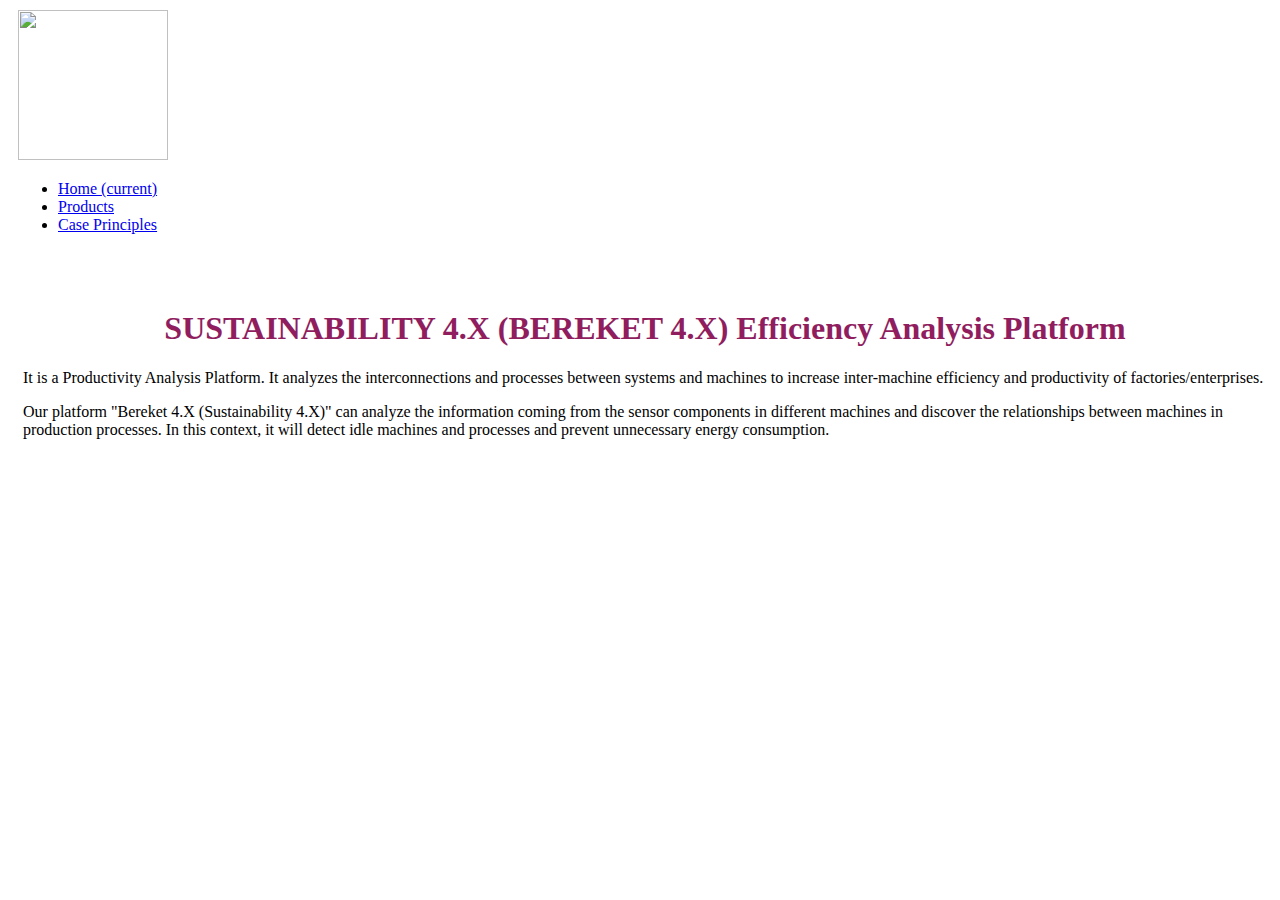
==== bereket.html @ 90a491be "Update bereket.html" ====
<!DOCTYPE html>
<html lang="en">
  <head>
    <meta charset="utf-8">
	<meta http-equiv="X-UA-Compatible" content="IE=edge">
	<meta name="viewport" content="width=device-width, initial-scale=1">
    <title>Untitled Document</title>
    <!-- Bootstrap -->
	<link href="css/bootstrap-4.4.1.css" rel="stylesheet">
	<link href="css/style.css" rel="stylesheet" type="text/css">
  </head>
  <body>
	  <nav class="navbar navbar-expand-lg navbar-light bg-light">
		  <a class="navbar-brand" href="#">
			<img src="images/numanufacturing png transparent.png" width="150" height="150" alt="">
		  </a>
		  <div class="collapse navbar-collapse" id="navbarNav">
		<ul class="navbar-nav ml-auto">
		  <li class="nav-item active">
			<a class="nav-link" href="#">Home <span class="sr-only">(current)</span></a>
		  </li>
		  <li class="nav-item">
			<a class="nav-link" href="index.html">Products</a>
		  </li>
		  <li class="nav-item">
			<a class="nav-link" href="#">Case Principles</a>
		  </li>
		 </ul>
  		</div>
		
		</nav>
	  
	  <div class="container"></div>
	  
	  <div class="container">
		<h1><span>SUSTAINABILITY 4.X (BEREKET 4.X) Efficiency</span> Analysis Platform </h1>
		  
		  <p>It is a Productivity Analysis Platform.  It analyzes the interconnections and processes between systems and machines to increase inter-machine efficiency and productivity of factories/enterprises. </p>
			  <p>Our platform "Bereket 4.X (Sustainability 4.X)" can analyze the information coming from the sensor components in different machines and discover the relationships between machines in production processes. In this context, it will detect idle machines and processes and prevent unnecessary energy consumption.</p>
	  </div>
  	<!-- body code goes here -->


	<!-- jQuery (necessary for Bootstrap's JavaScript plugins) --> 
	<script src="js/jquery-3.4.1.min.js"></script>

	<!-- Include all compiled plugins (below), or include individual files as needed -->
	<script src="js/popper.min.js"></script> 
	<script src="js/bootstrap-4.4.1.js"></script>
  </body>
</html>
---- css/style.css ----
@charset "utf-8";
@import url("../webfonts/Geometry/stylesheet.css");

body {
	margin-top: 10px;
	padding-left: 10px;
	padding-right: 10px;
	font-family: Verdana;
	align-items: center; 
  justify-content: center;
}

.card {
  box-shadow: 0 4px 8px 0 rgba(0, 0, 0, 0.2);
  max-width: 400px;
  align-items: center; 
  justify-content: center;
  text-align: center;
  flex: 1 1 200px;
  margin: 10px; 
  display: flex;
  flex-direction: column;
}

.card img {
  max-width: 100%;
  max-height: 100%;
  object-fit: contain; /* Görüntünün kart içine sığmasını sağlar */
}
.no-link-style {
  color: inherit;
  text-decoration: none;
}

.no-link-style:hover {
  color: #862058;
  text-decoration: none;
  font-weight: bold; 
}




.container {
	margin-top: 10px;
	margin-bottom: 10px;
	
	padding: 5px;
	width: 100%;	
}

.container-fluid {
	margin-top: 10px;
	margin-bottom: 30px;
	display: flex;
	justify-content: center;
	align-items: center;
	
}

span {
    font-family: Geometry;
}

.row {
    align-items: center;
}

h1 {
    color: #901E5F;
    font-weight: bold;
	text-align: center;
}

.container {
	margin-top: 20px;
	margin-bottom: 20px;
}

li {
	text-align: left;
}

ol li img {
	margin: 10px;
	padding: 5px;
}

.text-y {
    color: #E8B767;
}

.text-p {
    color: #901E5F;
}

.card-text img{
	margin: 10px;
	padding: 10px;
}



video::cue(.bg_black) {
    background-color: black;
	font-size: 20px;
}

video::cue(.f_size) {
	font-size: 20px;
}

.responsive-video-container {
	position: relative;
	padding-bottom: 56.25%; /* 16:9 oranı için */
	height: 0;
	overflow: hidden;
}

.responsive-video-container video {
	position: absolute;
	top: 0;
	left: 0;
	width: 80%;
	height: 80%;
}

h2 {
	margin-top: 10px;
	font-size: 1.5em;
}

@media screen and (max-width:768px){
	body{
		font-size: 12px;
		margin: 5px;
		padding: 5px;
	}
	h1 {
		font-size: 20px;
	}
	
	video::cue(.bg_black) {
    background-color: black;
	font-size: 15px;
}

video::cue(.f_size) {
	font-size: 15px;
}
}

@media screen and (max-width:370px){
	body{
		font-size: 12px;
		margin: 5px;
		padding: 5px;
	}
	h1 {
		font-size: 20px;
	}
	
	video::cue(.bg_black) {
    background-color: black;
	font-size: 7px;
}

video::cue(.f_size) {
	font-size: 7px;
}
}
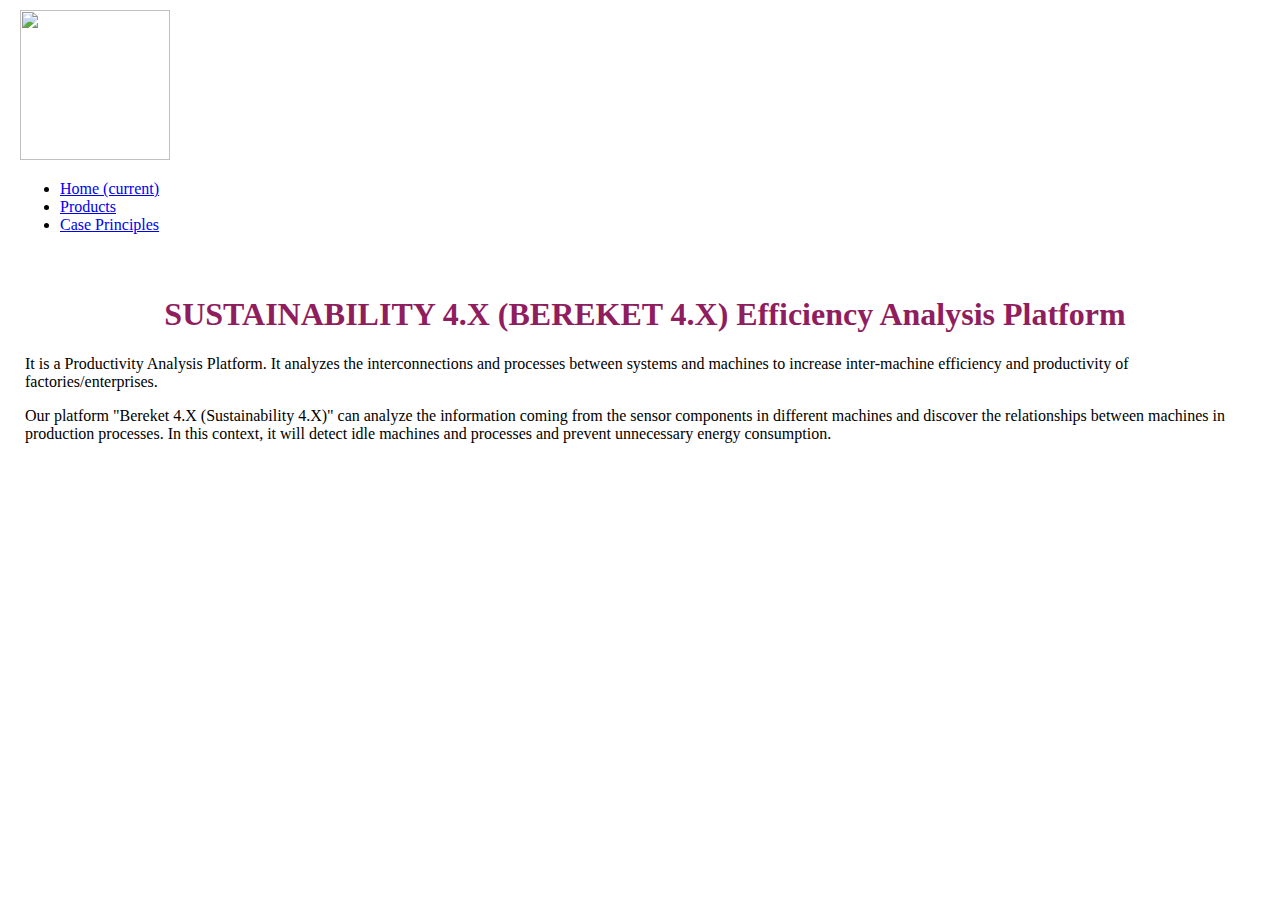
==== commit c557a4cc: "modified:   bereket.html 	modified:   bestekar.html 	modified:   bestekar2.html 	modified:   css/sty" ====
--- a/bereket.html
+++ b/bereket.html
@@ -33,7 +33,7 @@
 	  <div class="container"></div>
 	  
 	  <div class="container">
-		<h1><span>SUSTAINABILITY 4.X (BEREKET 4.X) Efficiency</span> Analysis Platform </h1>
+		<h1 class="main-h1"><span>SUSTAINABILITY 4.X (BEREKET 4.X) Efficiency</span> Analysis Platform </h1>
 		  
 		  <p>It is a Productivity Analysis Platform.  It analyzes the interconnections and processes between systems and machines to increase inter-machine efficiency and productivity of factories/enterprises. </p>
 			  <p>Our platform "Bereket 4.X (Sustainability 4.X)" can analyze the information coming from the sensor components in different machines and discover the relationships between machines in production processes. In this context, it will detect idle machines and processes and prevent unnecessary energy consumption.</p>
@@ -48,4 +48,4 @@
 	<script src="js/popper.min.js"></script> 
 	<script src="js/bootstrap-4.4.1.js"></script>
   </body>
-</html>
+</html>--- a/css/style.css
+++ b/css/style.css
@@ -3,29 +3,63 @@
 
 body {
 	margin-top: 10px;
+	margin-left: 10px;
+	margin-right: 10px;
+	margin-bottom: 10px;
 	padding-left: 10px;
 	padding-right: 10px;
 	font-family: Verdana;
 	align-items: center; 
-  justify-content: center;
+    justify-content: center;
 }
 
-.card {
-  box-shadow: 0 4px 8px 0 rgba(0, 0, 0, 0.2);
-  max-width: 400px;
-  align-items: center; 
-  justify-content: center;
-  text-align: center;
-  flex: 1 1 200px;
+.card.side-page{
+  border: none;
+  flex: 1 1 200px; /* Kartların esnek olmasını sağlar ve minimum genişlik ayarlar */
   margin: 10px; 
   display: flex;
   flex-direction: column;
+  align-items: center; 
+  justify-content: center; 
+  text-align: center; 
+}
+
+.row {
+  padding-left: 1px;
+  padding-right: 10px;
+  display: flex;
+  flex-wrap: wrap; 
+  align-items: center; 
+  justify-content: center; 
+}
+
+.main-row {
+	display: flex; /* Flexbox düzeni */
+  align-items: center; /* Dikey ortalama */
+  justify-content: center; /* Yatay ortalama */
+  flex-wrap: wrap; /* İçeriklerin satırı aşması durumunda alt satıra geçmesini sağlar */
+  
+}
+
+.card.home_page {
+  box-shadow: 0 4px 8px 0 rgba(0, 0, 0, 0.2);
+  width: 100%;
+  height: 425px;
+  text-align: center; 
+  margin: 10px; 
+  display: flex;
+  flex-direction: column; 
+  overflow: hidden; 
+}
+
+.card p {
+	padding: 5px;
 }
 
 .card img {
   max-width: 100%;
   max-height: 100%;
-  object-fit: contain; /* Görüntünün kart içine sığmasını sağlar */
+  object-fit: contain; 
 }
 .no-link-style {
   color: inherit;
@@ -35,16 +69,12 @@
 .no-link-style:hover {
   color: #862058;
   text-decoration: none;
-  font-weight: bold; 
+   
 }
-
-
-
 
 .container {
 	margin-top: 10px;
 	margin-bottom: 10px;
-	
 	padding: 5px;
 	width: 100%;	
 }
@@ -62,20 +92,12 @@
     font-family: Geometry;
 }
 
-.row {
-    align-items: center;
-}
 
 h1 {
     color: #901E5F;
     font-weight: bold;
-	text-align: center;
 }
 
-.container {
-	margin-top: 20px;
-	margin-bottom: 20px;
-}
 
 li {
 	text-align: left;
@@ -94,12 +116,9 @@
     color: #901E5F;
 }
 
-.card-text img{
-	margin: 10px;
-	padding: 10px;
+.main-h1 {
+	text-align: center;
 }
-
-
 
 video::cue(.bg_black) {
     background-color: black;
@@ -121,8 +140,8 @@
 	position: absolute;
 	top: 0;
 	left: 0;
-	width: 80%;
-	height: 80%;
+	width: 100%;
+	height: 100%;
 }
 
 h2 {
@@ -130,7 +149,11 @@
 	font-size: 1.5em;
 }
 
+
+
 @media screen and (max-width:768px){
+	
+	
 	body{
 		font-size: 12px;
 		margin: 5px;
@@ -148,6 +171,11 @@
 video::cue(.f_size) {
 	font-size: 15px;
 }
+	.main-row{
+		gap: 5px;
+	}
+	
+	
 }
 
 @media screen and (max-width:370px){
